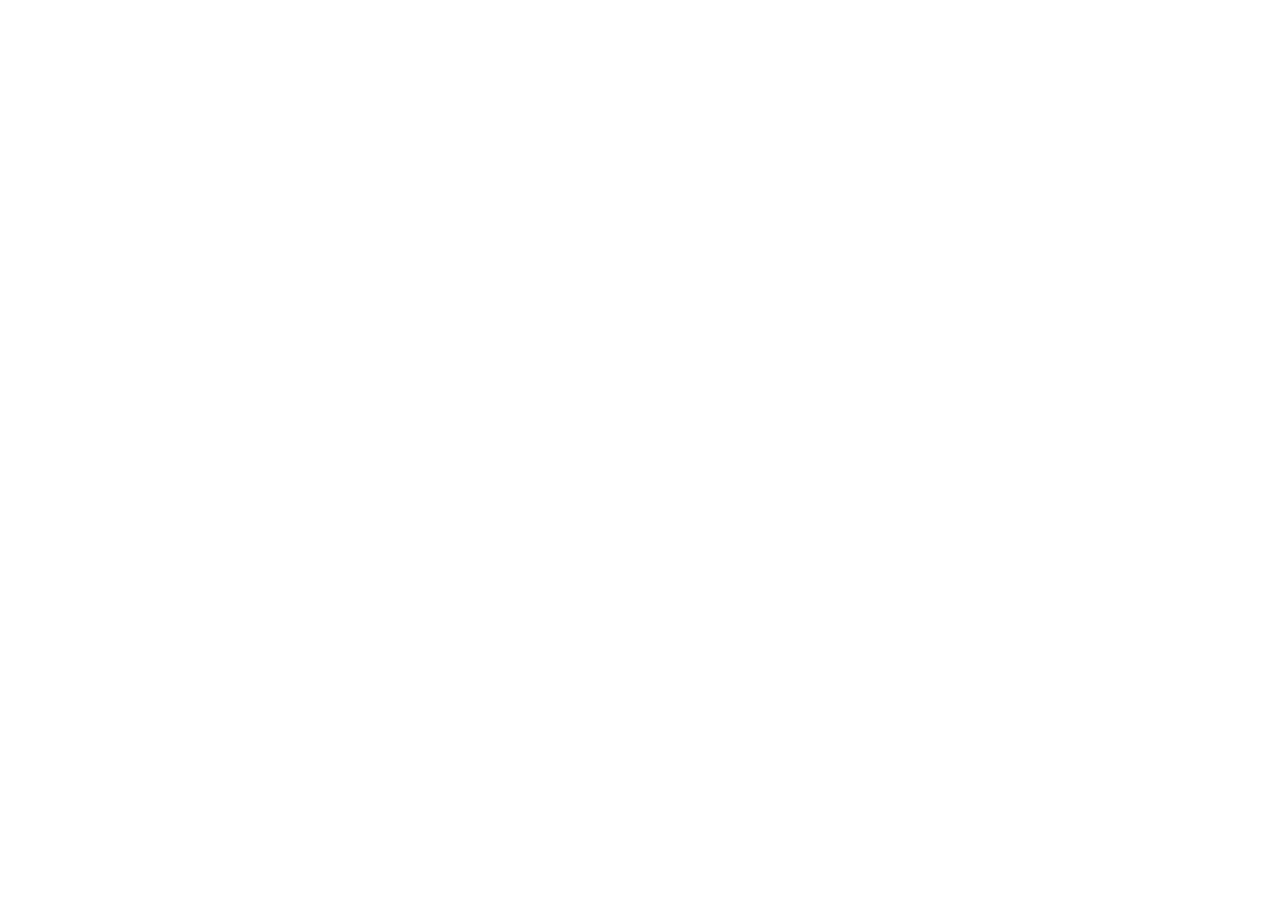
==== index.html @ fb8aa3f5 "Updates" ====
<!doctype html>
<html lang="en">
  <head>
    <meta charset="UTF-8" />
    <link rel="icon" type="image/svg+xml" href="/Daily-Expense-Analytics-Dashboard/favicon.svg" />
    <meta name="viewport" content="width=device-width, initial-scale=1.0" />
    <title>my-app</title>
    <script type="module" crossorigin src="/Daily-Expense-Analytics-Dashboard/assets/index-D-A34y5c.js"></script>
    <link rel="stylesheet" crossorigin href="/Daily-Expense-Analytics-Dashboard/assets/index-DykytF2W.css">
  </head>
  <body>
    <div id="root"></div>
  </body>
</html>
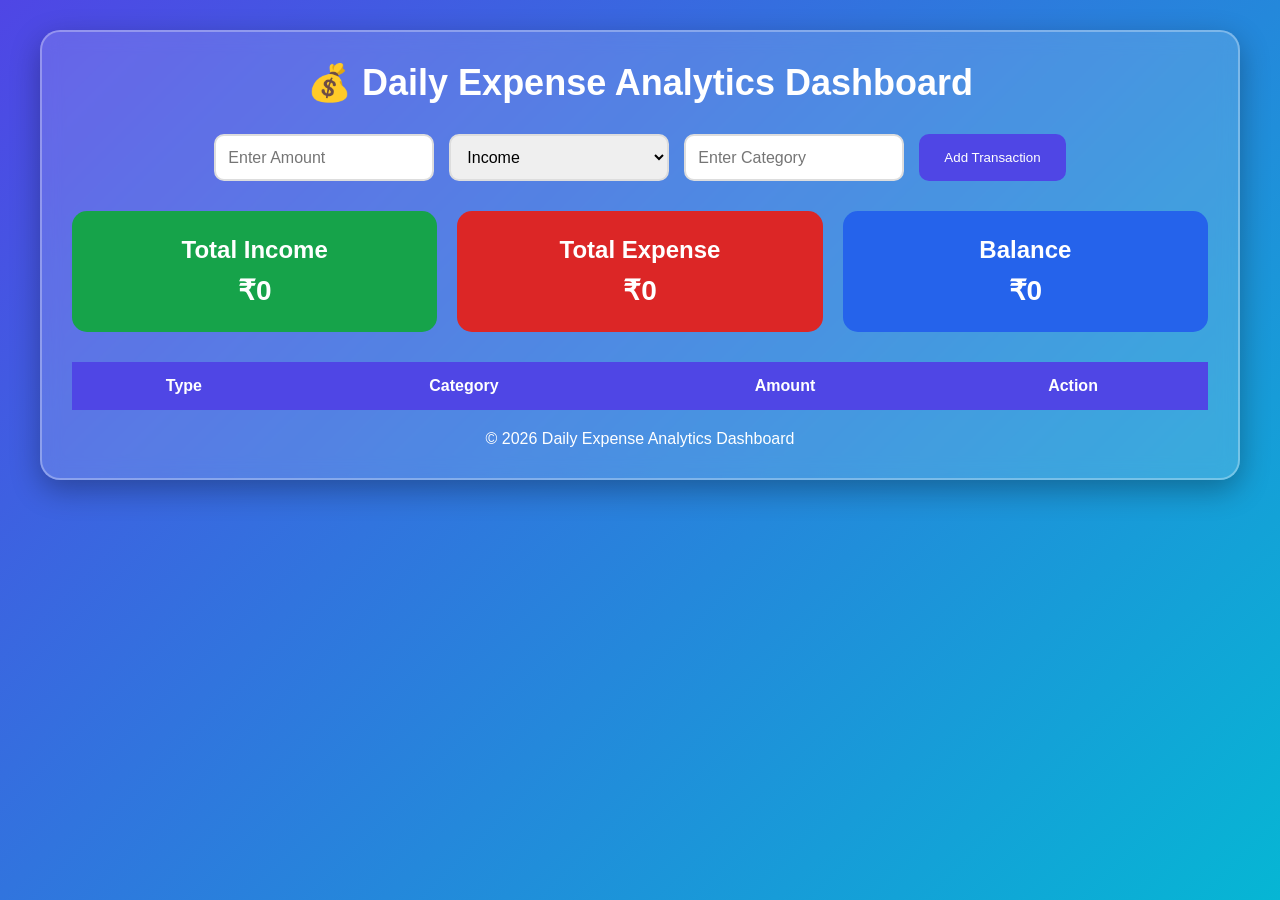
==== commit 31501a10: "Move index.html to root" ====
--- a/index.html
+++ b/index.html
@@ -1,15 +1,272 @@
-<!doctype html>
-<html lang="en">
-  <head>
-    <meta charset="UTF-8" />
-    <link rel="icon" type="image/svg+xml" href="/Daily-Expense-Analytics-Dashboard/favicon.svg" />
-    <meta name="viewport" content="width=device-width, initial-scale=1.0" />
-    <title>my-app</title>
-    <script type="module" crossorigin src="/Daily-Expense-Analytics-Dashboard/assets/index-D-A34y5c.js"></script>
-    <link rel="stylesheet" crossorigin href="/Daily-Expense-Analytics-Dashboard/assets/index-DykytF2W.css">
-  </head>
-  <body>
-    <div id="root"></div>-
-  </body>
-</html>
+<!DOCTYPE html>
+<html lang="en">
+<head>
+<meta charset="UTF-8">
+<meta name="viewport" content="width=device-width, initial-scale=1.0">
+<title>Daily Expense Analytics Dashboard</title>
+
+<style>
+*{
+margin:0;
+padding:0;
+box-sizing:border-box;
+font-family:'Segoe UI',sans-serif;
+}
+
+body{
+background:linear-gradient(135deg,#4f46e5,#06b6d4);
+min-height:100vh;
+padding:30px;
+}
+
+.container{
+max-width:1200px;
+margin:auto;
+background:rgba(255,255,255,.15);
+backdrop-filter:blur(10px);
+padding:30px;
+border-radius:20px;
+border:2px solid rgba(255,255,255,.3);
+box-shadow:0 10px 30px rgba(0,0,0,.3);
+}
+
+h1{
+text-align:center;
+color:#fff;
+margin-bottom:30px;
+font-size:36px;
+}
+
+.form{
+display:flex;
+gap:15px;
+justify-content:center;
+flex-wrap:wrap;
+margin-bottom:30px;
+}
+
+input,select{
+padding:12px;
+width:220px;
+border:2px solid #ddd;
+border-radius:10px;
+font-size:16px;
+outline:none;
+}
+
+button{
+padding:12px 25px;
+background:#4f46e5;
+color:#fff;
+border:none;
+border-radius:10px;
+cursor:pointer;
+}
+
+button:hover{
+background:#312e81;
+}
+
+.summary{
+display:grid;
+grid-template-columns:repeat(auto-fit,minmax(250px,1fr));
+gap:20px;
+margin-bottom:30px;
+}
+
+.card{
+padding:25px;
+border-radius:15px;
+text-align:center;
+color:#fff;
+}
+
+.income{
+background:#16a34a;
+}
+
+.expense{
+background:#dc2626;
+}
+
+.balance{
+background:#2563eb;
+}
+
+.card p{
+font-size:28px;
+font-weight:bold;
+margin-top:10px;
+}
+
+table{
+width:100%;
+border-collapse:collapse;
+background:#fff;
+}
+
+th{
+background:#4f46e5;
+color:#fff;
+padding:15px;
+}
+
+td{
+padding:12px;
+text-align:center;
+border-bottom:1px solid #ddd;
+}
+
+.delete-btn{
+background:#dc2626;
+padding:6px 12px;
+border-radius:6px;
+color:white;
+border:none;
+cursor:pointer;
+}
+
+.footer{
+margin-top:20px;
+text-align:center;
+color:white;
+}
+</style>
+</head>
+
+<body>
+
+<div class="container">
+
+<h1>💰 Daily Expense Analytics Dashboard</h1>
+
+<div class="form">
+
+<input type="number" id="amount" placeholder="Enter Amount">
+
+<select id="type">
+<option>Income</option>
+<option>Expense</option>
+</select>
+
+<input type="text" id="category" placeholder="Enter Category">
+
+<button onclick="addTransaction()">
+Add Transaction
+</button>
+
+</div>
+
+<div class="summary">
+
+<div class="card income">
+<h2>Total Income</h2>
+<p id="income">₹0</p>
+</div>
+
+<div class="card expense">
+<h2>Total Expense</h2>
+<p id="expense">₹0</p>
+</div>
+
+<div class="card balance">
+<h2>Balance</h2>
+<p id="balance">₹0</p>
+</div>
+
+</div>
+
+<table>
+
+<thead>
+<tr>
+<th>Type</th>
+<th>Category</th>
+<th>Amount</th>
+<th>Action</th>
+</tr>
+</thead>
+
+<tbody id="tableBody">
+</tbody>
+
+</table>
+
+<div class="footer">
+© 2026 Daily Expense Analytics Dashboard
+</div>
+
+</div>
+
+<script>
+
+let income = 0;
+let expense = 0;
+
+function addTransaction(){
+
+const amountInput = document.getElementById("amount");
+const categoryInput = document.getElementById("category");
+
+const amount = Number(amountInput.value);
+const type = document.getElementById("type").value;
+const category = categoryInput.value.trim();
+
+if(amount <= 0 || category === ""){
+alert("Please enter valid details");
+return;
+}
+
+const row=document.createElement("tr");
+
+row.innerHTML=`
+<td>${type}</td>
+<td>${category}</td>
+<td>₹${amount}</td>
+<td>
+<button class="delete-btn" onclick="deleteTransaction(this,'${type}',${amount})">
+Delete
+</button>
+</td>
+`;
+
+document.getElementById("tableBody").appendChild(row);
+
+if(type==="Income"){
+income+=amount;
+}else{
+expense+=amount;
+}
+
+updateSummary();
+
+amountInput.value="";
+categoryInput.value="";
+}
+
+function deleteTransaction(btn,type,amount){
+
+btn.parentElement.parentElement.remove();
+
+if(type==="Income"){
+income-=amount;
+}else{
+expense-=amount;
+}
+
+updateSummary();
+
+}
+
+function updateSummary(){
+
+document.getElementById("income").innerText="₹"+income;
+document.getElementById("expense").innerText="₹"+expense;
+document.getElementById("balance").innerText="₹"+(income-expense);
+
+}
+
+</script>
+
+</body>
+</html>
